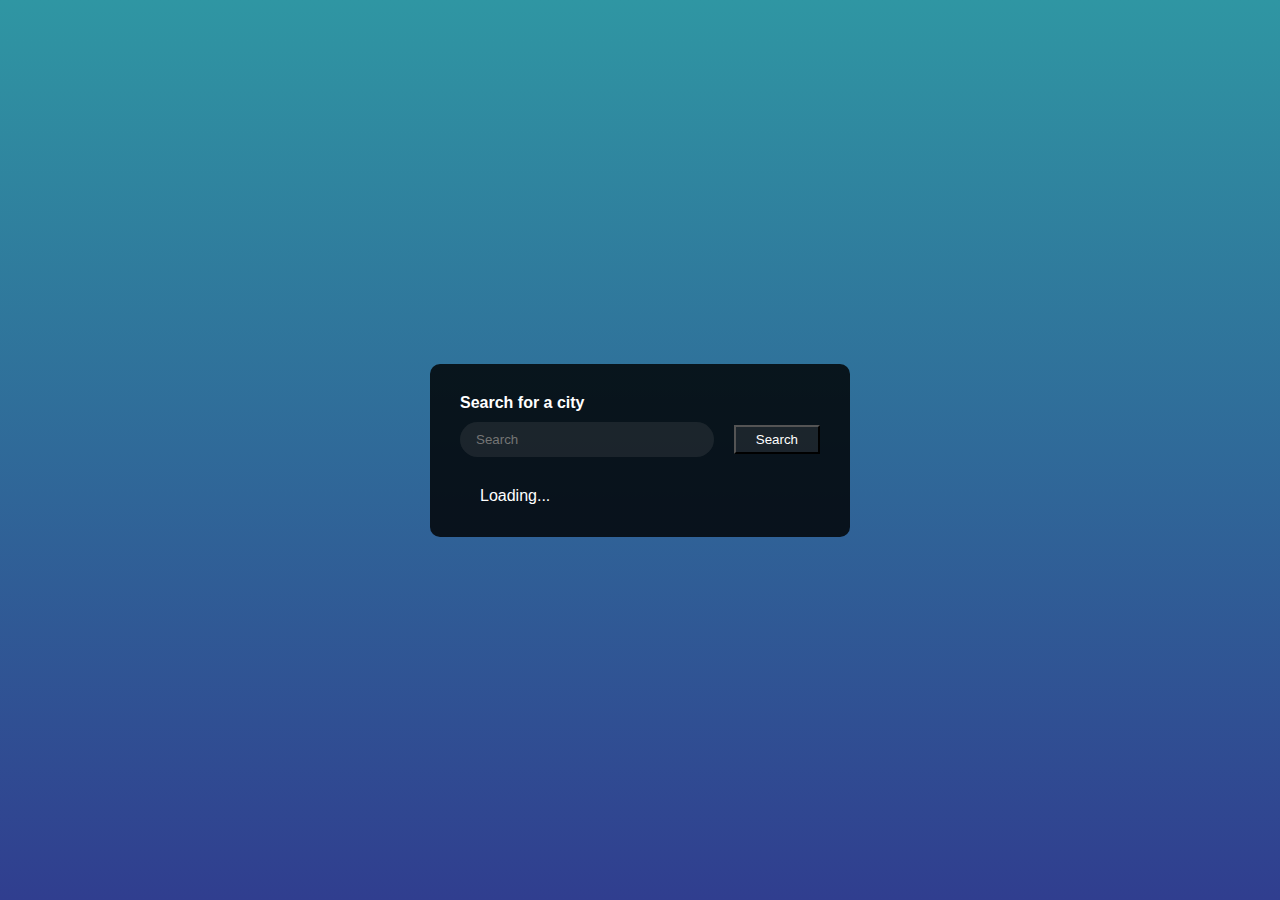
==== index.html @ 73589485 "ch: create weather app" ====
<!DOCTYPE html>
<html lang="en">
<head>
    <meta charset="UTF-8">
    <meta http-equiv="X-UA-Compatible" content="IE=edge">
    <meta name="viewport" content="width=device-width, initial-scale=1.0">
    <link rel="stylesheet" href="css/style.css">
    <title>Document</title>
</head>
<body>
    <!-- <div class="location">
        <h1 class="location-timezone">Timezone</h1>
        <p>Icon</p>
    </div>
    <div class="temperature">
        <div class="degree-section">
            <h2 class="temperature-degree">34</h2>
            <span>F</span>
        </div>
        <div class="temperature-description">Its friggin cold</div>
    </div> -->
    <div class="card">
        <h4>Search for a city</h4>
        <div class="search">
            <input type="text" class="search-bar" placeholder="Search">
            <button>Search</button>
        </div>
        <div class="weather loading">
            <h2 class="city">Weather in Denver</h2>
            <h1 class="temp">51°C</h1>
            <img src="https://openweather" alt="" class="icon">
            <div class="description">Cloudy</div>
            <div class="humidity">Humidity: 60%</div>
            <div class="wind">Wind Speed: 6.2 km/h </div>
        </div>
    </div>
    <script src="js/app.js"></script>
</body>
</html>
---- css/style.css ----
* {
    margin: 0;
    padding: 0;
    box-sizing: border-box;
}

body {
    height: 100vh;
    display: flex;
    justify-content: center;
    flex-direction: column;
    align-items: center;
    background: linear-gradient(rgb(47, 150, 163), rgb(48, 62, 143));
    font-family: sans-serif;
    /* color: #fff; */
    /* background-image: url( 'https://api.unsplash.com/search/photos?query=canada'); */
}

.location, .temperature {
    height: 30vh;
    width: 50%;
    display: flex;
    justify-content: space-around;
    align-items: center;
}

.temperature {
    flex-direction: column;
}

.degree-section {
    display: flex;
    /* justify-content: space-around; */
    align-items: center;
    cursor:  pointer;
}

.degree-section span {
    margin: 10px;
    font-size: 30px;
}

.degree-section h2 {
    font-size: 40px;
}

.card {
    background: #000000d0;
    padding: 30px;
    border-radius: 10px;
    width: 100%;
    max-width: 420px;
    color: #fff;
}

.search {
    display: flex;
    align-items: center;
    justify-content: center;
    margin-bottom: 30px;
}

input.search-bar {
    outline: none;
    border: none;
    padding: 10px 16px;
    border-radius: 18px;
    background: #7c7c7c2b;
    color: white;
    font-family: inherit;
    width: 100%;
}

.search button {
    padding: 5px 20px;
    margin-left: 20px;
    cursor: pointer;
    background: #7c7c7c2b;
    color: #fff;
    transition: 0.2s ease-in-out;
}

.search button:hover {
    background: #7c7c7c6b;
}

.description {
    text-transform: capitalize;
}

.weather.loading {
    visibility: hidden;
    max-height: 20px;
    position: relative;
}

.weather.loading::after {
    visibility: visible;
    content: "Loading...";
    color: #fff;
    position: absolute;
    top: 0;
    left: 20px; 
}

.card h4 {
    margin-bottom: 10px;
}
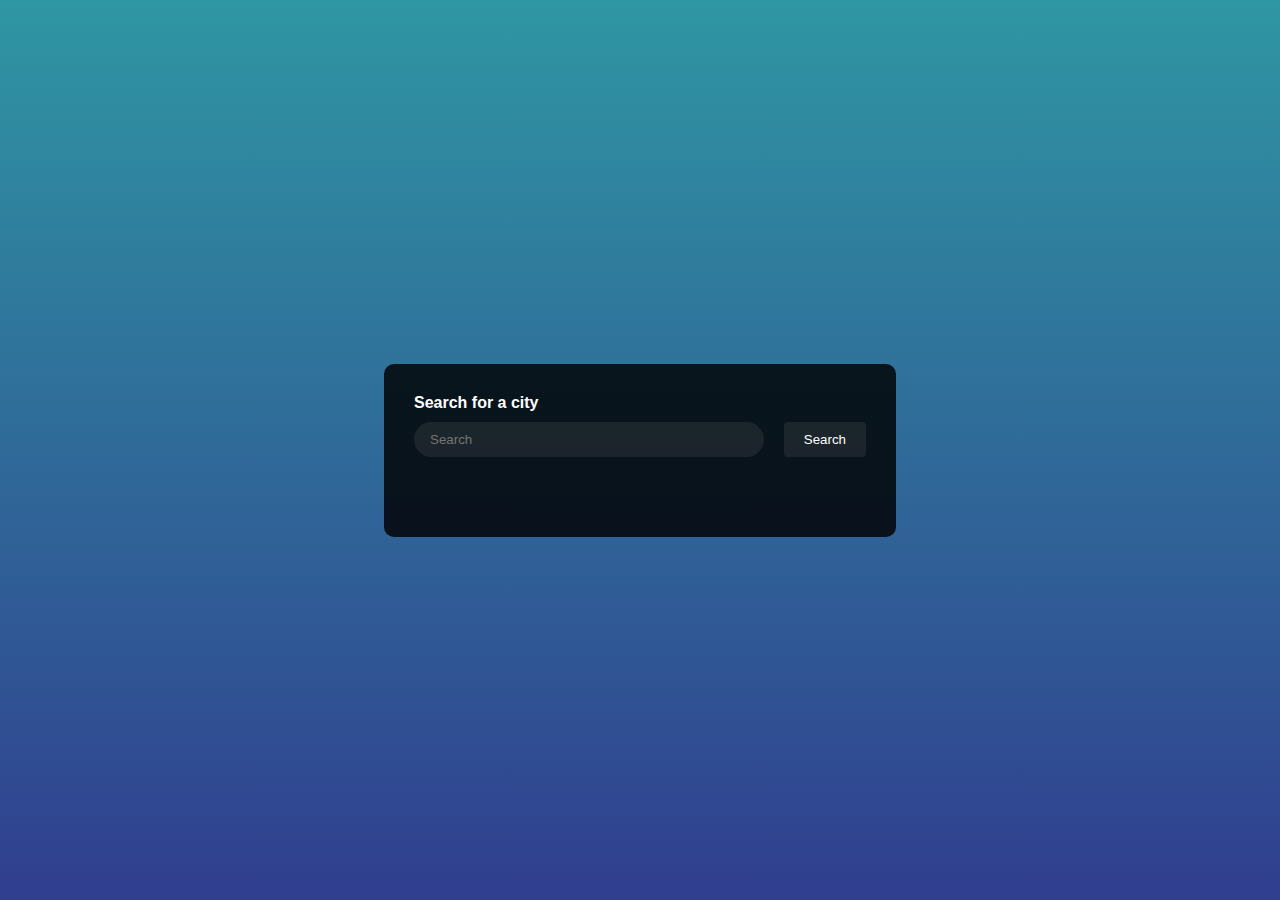
==== commit da5db8a9: "ch: fix minor issues" ====
--- a/index.html
+++ b/index.html
@@ -5,35 +5,28 @@
     <meta http-equiv="X-UA-Compatible" content="IE=edge">
     <meta name="viewport" content="width=device-width, initial-scale=1.0">
     <link rel="stylesheet" href="css/style.css">
-    <title>Document</title>
+    <title>weather checker</title>
 </head>
 <body>
-    <!-- <div class="location">
-        <h1 class="location-timezone">Timezone</h1>
-        <p>Icon</p>
-    </div>
-    <div class="temperature">
-        <div class="degree-section">
-            <h2 class="temperature-degree">34</h2>
-            <span>F</span>
-        </div>
-        <div class="temperature-description">Its friggin cold</div>
-    </div> -->
     <div class="card">
         <h4>Search for a city</h4>
         <div class="search">
             <input type="text" class="search-bar" placeholder="Search">
             <button>Search</button>
         </div>
+        <div class="loader">
+            <img src="img/loader.gif" alt="">
+        </div>
         <div class="weather loading">
+            
             <h2 class="city">Weather in Denver</h2>
             <h1 class="temp">51°C</h1>
-            <img src="https://openweather" alt="" class="icon">
+            <img src="https://openweathermap.org/img/wn/04n.png" alt="" class="icon">
             <div class="description">Cloudy</div>
             <div class="humidity">Humidity: 60%</div>
             <div class="wind">Wind Speed: 6.2 km/h </div>
         </div>
     </div>
-    <script src="js/app.js"></script>
+    <script type="module" src="js/app.js"></script>
 </body>
 </html>--- a/css/style.css
+++ b/css/style.css
@@ -48,8 +48,7 @@
     background: #000000d0;
     padding: 30px;
     border-radius: 10px;
-    width: 100%;
-    max-width: 420px;
+    width: 40%;
     color: #fff;
 }
 
@@ -72,10 +71,12 @@
 }
 
 .search button {
-    padding: 5px 20px;
+    padding: 10px 20px;
     margin-left: 20px;
     cursor: pointer;
     background: #7c7c7c2b;
+    border: none;
+    border-radius: 4px;
     color: #fff;
     transition: 0.2s ease-in-out;
 }
@@ -94,15 +95,38 @@
     position: relative;
 }
 
-.weather.loading::after {
-    visibility: visible;
-    content: "Loading...";
+.weather.loading:after {
+    visibility: hidden;
+    content: "";
     color: #fff;
     position: absolute;
     top: 0;
     left: 20px; 
 }
 
+.loader {
+    text-align: center;
+    display: none;
+}
+
+.loader img {
+    width: 100px;
+    height: 100px;
+    border-radius: 50%;
+}
+
 .card h4 {
     margin-bottom: 10px;
+}
+
+@media (max-width: 769px) {
+    .card {
+        width: 70%;
+    }
+}
+
+@media (max-width: 426px) {
+    .card {
+        width: 90%;
+    }
 }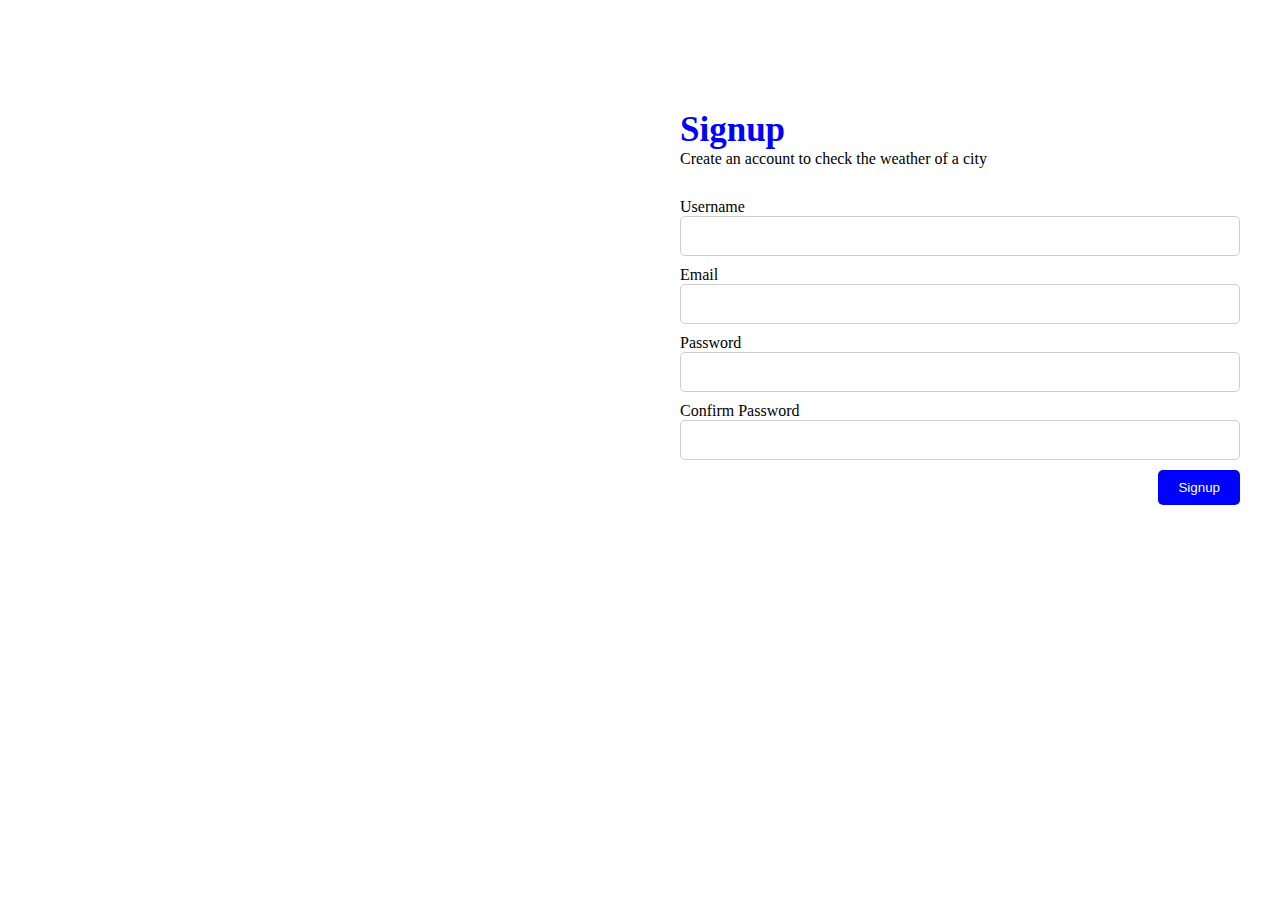
==== commit ce9bc8c4: "ch: create page" ====
--- a/index.html
+++ b/index.html
@@ -1,32 +1,46 @@
 <!DOCTYPE html>
 <html lang="en">
+
 <head>
     <meta charset="UTF-8">
     <meta http-equiv="X-UA-Compatible" content="IE=edge">
     <meta name="viewport" content="width=device-width, initial-scale=1.0">
-    <link rel="stylesheet" href="css/style.css">
-    <title>weather checker</title>
+    <link rel="stylesheet" href="css/signup.css">
+    <title>Signup</title>
 </head>
+
 <body>
-    <div class="card">
-        <h4>Search for a city</h4>
-        <div class="search">
-            <input type="text" class="search-bar" placeholder="Search">
-            <button>Search</button>
+    <div class="d-flex main-section">
+        <div class="image-section">
+
         </div>
-        <div class="loader">
-            <img src="img/loader.gif" alt="">
-        </div>
-        <div class="weather loading">
-            
-            <h2 class="city">Weather in Denver</h2>
-            <h1 class="temp">51°C</h1>
-            <img src="https://openweathermap.org/img/wn/04n.png" alt="" class="icon">
-            <div class="description">Cloudy</div>
-            <div class="humidity">Humidity: 60%</div>
-            <div class="wind">Wind Speed: 6.2 km/h </div>
+        <div class="form-section">
+            <h3>Signup</h3>
+            <p>Create an account to check the weather of a city</p>
+            <form id="signup-form">
+                <div class="form-group">
+                    <label for="Username">Username</label><br>
+                    <input type="text" class="form-control" id="Username">
+                </div>
+                <div class="form-group">
+                    <label for="email">Email</label><br>
+                    <input type="email" class="form-control" id="email">
+                </div>
+                <div class="form-group">
+                    <label for="password">Password</label><br>
+                    <input type="password" class="form-control" id="password">
+                </div>
+                <div class="form-group">
+                    <label for="cpassword">Confirm Password</label><br>
+                    <input type="password" class="form-control" id="cpassword">
+                </div>
+                <div class="d-flex btn-container">
+                    <button class="btn btn-primary" type="submit" id="pageController" >Signup</button>
+                </div>
+            </form>
         </div>
     </div>
     <script type="module" src="js/app.js"></script>
 </body>
+
 </html>--- a/css/signup.css
+++ b/css/signup.css
@@ -0,0 +1,71 @@
+* {
+    padding: 0;
+    margin: 0;
+    box-sizing: border-box;
+}
+
+.d-flex {
+    display: flex;
+}
+
+.main-section {
+    min-height: 100vh;
+}
+
+.image-section {
+    height: 100vh;
+    background-image: url(../img/weather.jpg);
+    background-size: cover;
+    background-position: center;
+    background-repeat: no-repeat;
+    width: 50%;
+}
+
+.form-section {
+    width: 50%;
+    padding: 40px;
+    background: #fff;
+
+}
+
+.form-section h3 {
+    margin-top: 70px;
+    color: blue;
+    font-size: 35px;
+}
+
+.form-section p {  
+    margin-bottom: 30px;
+}
+
+.form-section input {
+    width: 100%;
+    padding: 10px;
+    border: 1px solid #ccc;
+    border-radius: 5px;
+    margin-bottom: 10px;
+    height: 40px;
+}
+
+.form-section button {
+    padding: 10px 20px;
+    background-color: blue;
+    color: #fff;
+    border: none;
+    cursor: pointer;
+    border-radius: 5px;
+}
+
+.form-section .btn-container {
+    justify-content: flex-end;
+}
+
+@media(max-width: 426px) {
+    .image-section {
+        display: none;
+    }
+
+    .form-section {
+        width: 100%;
+    }
+}